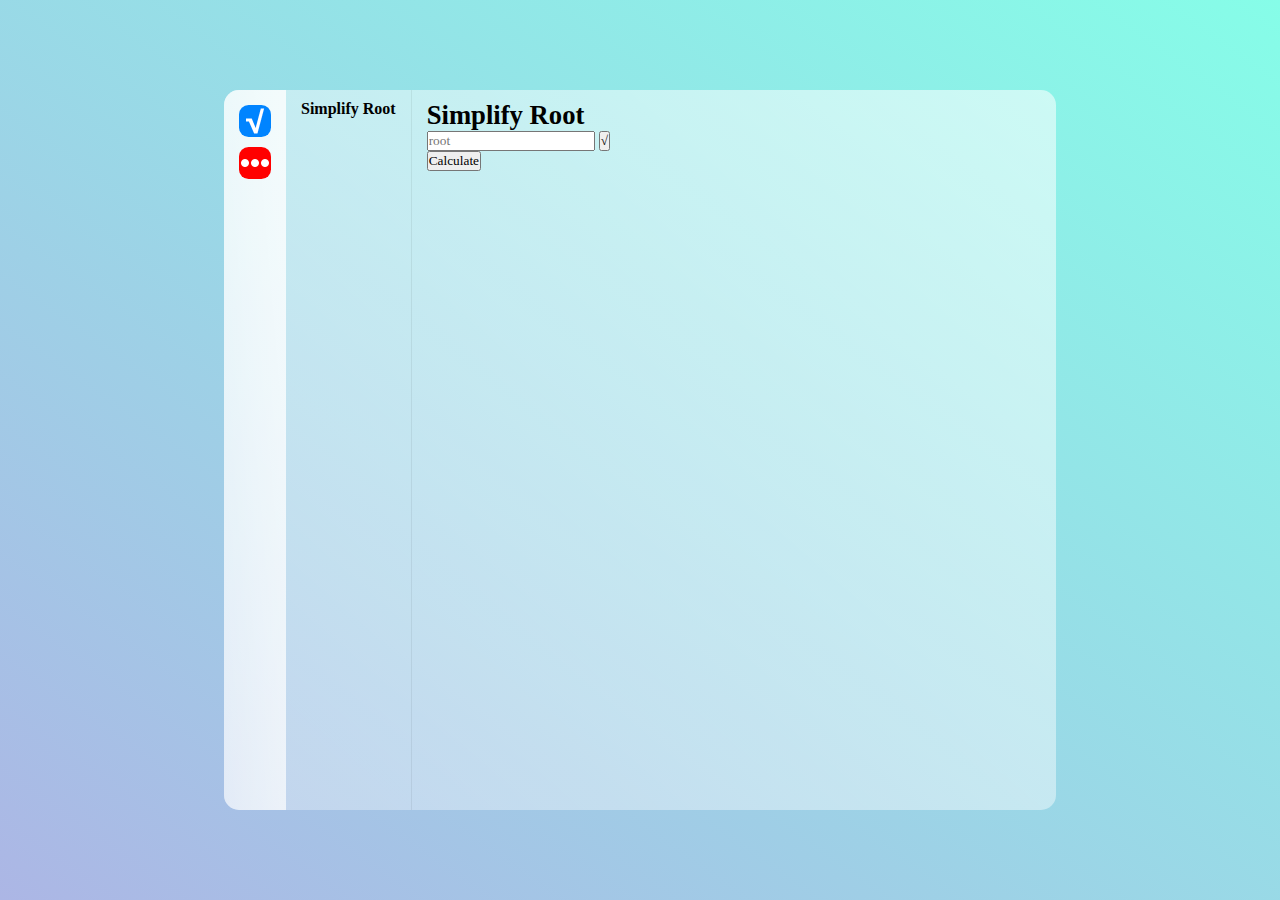
==== index.html @ c3409810 "Initial commit" ====
<!DOCTYPE html>

<html lang="en">
    <head>
        <meta charset="UTF-8">

        <link rel="stylesheet" href="style.css">

        <title>Mathven</title>
    </head>
    <body>
        <section class="window">
            <div class="func">
                <img src="res/img/root.png" func="root">
                <img src="res/img/various.png" func="various">
            </div>
            <div class="sidebar"></div>
            <div class="content">
                <h1 class="title"></h1>
                <div class="sector"></div>
            </div>
        </section>

        <script src="lib/jquery.js"></script>
        <script src="navigation.js"></script>
    </body>
</html>
---- style.css ----
* {
    padding: 0;
    margin: 0;
    box-sizing: border-box;

    --lg: linear-gradient(to left bottom, #FFFFFF90, #FFFFFF50);
    font-family: "Segoe UI", serif;
}

body {
    height: 100vh;
    background: linear-gradient(to right top, #ACB6E5, #86FDE8);

    display: flex;
    justify-content: center;
    align-items: center;
}

.window {
    display: flex;

    background: var(--lg);
    width: 65%;
    height: 80%;
    border-radius: 15px;

    overflow: hidden;
}

.func {
    display: flex;
    flex-direction: column;
    background: var(--lg), var(--lg);
    padding: 15px;
}

.func img {
    width: 32px;
    border-radius: 30%;
    margin-bottom: 10px;
    transition: filter 100ms;
}

.func img:hover {
    filter: brightness(90%);
}

.func img:active {
    filter: opacity(60%);
}

.func img, .sidebar p {
    cursor: pointer;
    user-select: none;
}

.sidebar {
    border-right: solid #00000010 1px;
    padding: 10px 15px;
}

.sidebar *[sect] {
    margin-bottom: 5px;
}

.content {
    padding: 10px 15px;
}

.title {
    font-size: 20pt;
}

.bold {
    font-weight: bold;
}
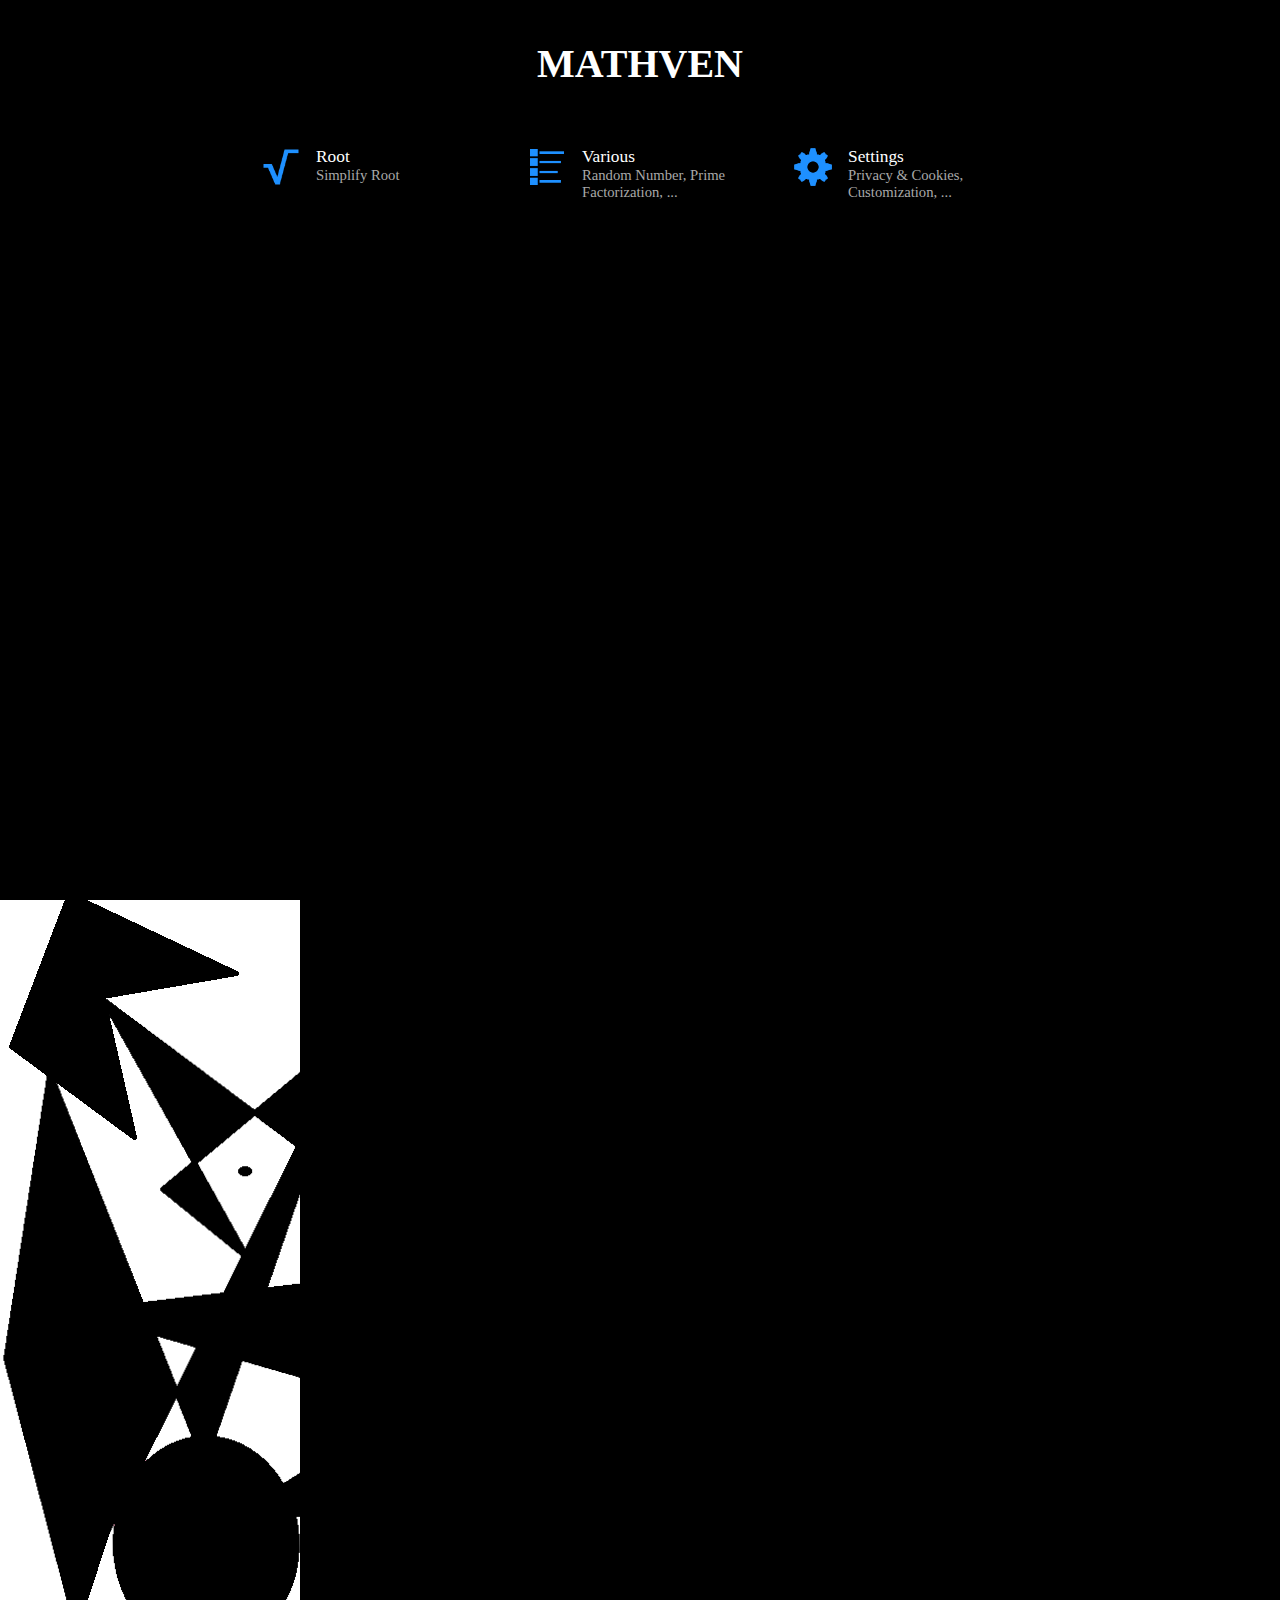
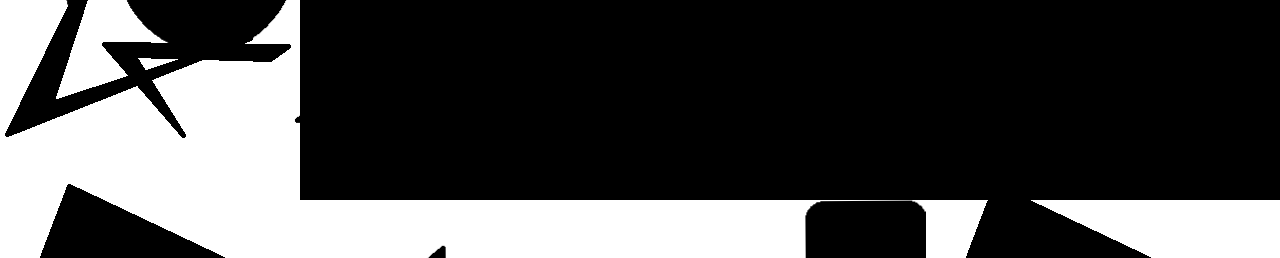
==== commit 62ab9ad3: "Changed graphic style, added cookies and customization" ====
--- a/index.html
+++ b/index.html
@@ -3,25 +3,35 @@
 <html lang="en">
     <head>
         <meta charset="UTF-8">
+        <meta name="viewport" content="width=device-width, user-scalable=no, initial-scale=1.0, maximum-scale=1.0, minimum-scale=1.0">
 
         <link rel="stylesheet" href="style.css">
+        <script src="lib/jquery.js" defer></script>
+        <script src="lib/urlExplore.min.js" defer></script>
+        <script src="app.js" defer></script>
 
         <title>Mathven</title>
     </head>
     <body>
-        <section class="window">
-            <div class="func">
-                <img src="res/img/root.png" func="root">
-                <img src="res/img/various.png" func="various">
+        <div class="load-bar"></div>
+        <section class="home">
+            <h1 class="title">MATHVEN</h1>
+            <div class="functions"></div>
+        </section>
+        <section class="func">
+            <div class="sidebar">
+                <div class="home_title">
+                    <img src="res/home.png" class="element home-btn" onclick="atHome()">
+                    <p class="title"></p>
+                </div>
+                <div class="list"></div>
             </div>
-            <div class="sidebar"></div>
             <div class="content">
-                <h1 class="title"></h1>
-                <div class="sector"></div>
+                <div class="back_title">
+                    <h1 class="title"></h1>
+                </div>
+                <div class="sect"></div>
             </div>
         </section>
-
-        <script src="lib/jquery.js"></script>
-        <script src="navigation.js"></script>
     </body>
 </html>--- a/style.css
+++ b/style.css
@@ -1,76 +1,446 @@
+/*
+
+****( GENERAL PAGE STYLING )****
+
+ */
+
 * {
     padding: 0;
     margin: 0;
+    border-radius: 0;
     box-sizing: border-box;
 
-    --lg: linear-gradient(to left bottom, #FFFFFF90, #FFFFFF50);
     font-family: "Segoe UI", serif;
+    color: white;
+    outline: none;
+}
+
+html {
+    background: url("res/bg.png");
+
+    --elm-pb: 15px;
+    --theme: dodgerblue;
 }
 
 body {
     height: 100vh;
-    background: linear-gradient(to right top, #ACB6E5, #86FDE8);
-
-    display: flex;
+    background: #1F1F1FEE; /*linear-gradient(to right top, #ACB6E5, #86FDE8)*/
+    overflow: hidden;
+    backdrop-filter: blur(45px);
+}
+
+/*
+
+****( GENERAL PAGE ELEMENTS )****
+
+ */
+
+.load-bar {
+    position: absolute;
+    width: 100%;
+    height: 0;
+
+    --mW: 100px;
+    --MW: 250px;
+}
+
+.load-bar.anim {
+    height: 3px;
+}
+
+.load-bar:before {
+    content: '';
+    display: block;
+
+    height: 100%;
+    background: var(--theme);
+    animation: 4s load-w infinite ease-in-out, 6s load-p infinite linear;
+}
+
+@keyframes load-w {
+    0%, 100% {
+        width: var(--MW);
+    }
+    50% {
+        width: var(--mW);
+    }
+}
+
+@keyframes load-p {
+    0% {
+        margin-left: calc(var(--MW) * -1);
+    }
+    100% {
+        margin-left: calc(100% + var(--MW));
+    }
+}
+
+.home {
+    display: flex;
+    align-items: center;
+    flex-direction: column;
+
+    height: 100%;
+    background: black;
+    overflow: auto;
+}
+
+.home > .title {
+    font-size: 40px;
+    margin: 40px 0;
+    text-align: center;
+}
+
+.functions {
+    display: flex;
+    flex-wrap: wrap;
     justify-content: center;
+}
+
+.functions .card {
+    display: flex;
+    cursor: pointer;
+    padding: 10px;
+    border: transparent 2px solid;
+    width: 250px;
+    margin: 8px;
+}
+
+.functions .card:hover {
+    background: #FFFFFF20;
+    border-color: #FFFFFF30;
+}
+
+.functions .card:active {
+    background: #FFFFFF40;
+    border-color: #FFFFFF50;
+}
+
+.functions .card .img {
+    min-width: 40px;
+    height: 40px;
+    background: var(--theme);
+    display: inline-block;
+    -webkit-mask: var(--img) center/contain;
+    margin-right: 15px;
+}
+
+.functions .card .title {
+    font-size: 13pt;
+}
+
+.functions .card .desc {
+    font-size: 11pt;
+    color: darkgray;
+    line-height: 2.5ex;
+    height: 5ex;
+}
+
+.func {
+    display: flex;
+    height: 100vh;
+}
+
+.sidebar {
+    width: 300px;
+}
+
+.sidebar .title {
+    font-size: 24pt;
+    margin: 0 5px;
+    text-transform: uppercase;
+}
+
+.sidebar .list {
+    height: 100%;
+}
+
+.sidebar .element {
+    padding: 14px 25px;
+    cursor: pointer;
+    position: relative;
+}
+
+.sidebar .element:hover {
+    background: #FFFFFF30;
+}
+
+.sidebar .element:active {
+    background: #FFFFFF40;
+}
+
+.sidebar .element.sel:before {
+    content: '';
+    display: block;
+    width: 5px;
+    height: 60%;
+    position: absolute;
+    left: 0;
+    background: var(--theme);
+    top: 50%;
+    transform: translateY(-50%);
+}
+
+.sidebar .home-btn {
+    padding: 10px;
+    width: 48px;
+    height: 48px;
+}
+
+.sidebar .home_title {
+    display: flex;
     align-items: center;
-}
-
-.window {
-    display: flex;
-
-    background: var(--lg);
-    width: 65%;
-    height: 80%;
-    border-radius: 15px;
-
-    overflow: hidden;
-}
-
-.func {
+    margin-bottom: 10px;
+}
+
+.func .content {
+    flex: 1;
+    background: black;
+    padding: 20px 0 0 0;
+    overflow: auto;
+
+    --ml: 20px;
+
     display: flex;
     flex-direction: column;
-    background: var(--lg), var(--lg);
-    padding: 15px;
-}
-
-.func img {
-    width: 32px;
-    border-radius: 30%;
+}
+
+.func .content .back_title {
+    margin-left: var(--ml);
     margin-bottom: 10px;
-    transition: filter 100ms;
-}
-
-.func img:hover {
-    filter: brightness(90%);
-}
-
-.func img:active {
-    filter: opacity(60%);
-}
-
-.func img, .sidebar p {
-    cursor: pointer;
+}
+
+.func .content .back_title h1 {
+    font-size: 30pt;
+}
+
+.sect {
+    overflow: auto;
+    height: 100%;
+    padding: 0 var(--ml) 20px var(--ml);
+}
+
+.sect > * {
+    margin-bottom: var(--elm-pb);
+}
+
+.hide {
+    display: none;
+}
+
+/*
+
+****( ELEMENTS )****
+
+ */
+
+a {
+    display: inline-block;
+    color: var(--theme);
+    text-decoration: none;
+}
+
+a:hover {
+    color: darkgray;
+}
+
+a:active {
+    color: gray;
+}
+
+*:not(.in-text) {
     user-select: none;
 }
 
-.sidebar {
-    border-right: solid #00000010 1px;
-    padding: 10px 15px;
-}
-
-.sidebar *[sect] {
-    margin-bottom: 5px;
-}
-
-.content {
-    padding: 10px 15px;
-}
-
-.title {
-    font-size: 20pt;
-}
-
-.bold {
-    font-weight: bold;
+.in-text {
+    /*width: 100%;
+    max-width: var(--w);*/
+    width: var(--w);
+}
+
+.in-text, #res, button {
+    font-size: 12pt;
+    padding: 3px 10px;
+}
+
+.in-text, #res {
+    color: white;
+    border: solid 2px gray;
+    background: #00000044;
+    --w: 300px;
+}
+
+.in-text:not(:read-only):hover {
+    border-color: darkgrey;
+}
+
+.in-text:not(:read-only):focus {
+    color: black;
+    background: white;
+    border-color: var(--theme);
+}
+
+.in-text::placeholder {
+    color: gray;
+    text-transform: capitalize;
+}
+
+.in-text[type=number]::-webkit-inner-spin-button,
+.in-text[type=number]::-webkit-outer-spin-button {
+    -webkit-appearance: none;
+}
+
+input[type=number] {
+    -moz-appearance:textfield;
+}
+
+#res:empty:before {
+    content: 'result';
+    text-transform: capitalize;
+    color: gray;
+}
+
+#res {
+    display: inline-block;
+    margin-top: 30px;
+    user-select: text;
+    min-width: var(--w);
+    width: fit-content;
+}
+
+button {
+    --bg: #363636;
+    --b: gray;
+
+    background: var(--bg);
+    border: 2px solid var(--bg);
+}
+
+button:hover {
+    background: var(--bg);
+    border-color: var(--b);
+}
+
+button:active {
+    background: var(--b);
+    border-color: var(--b);
+}
+
+.checkbox {
+    display: inline-block;
+    width: 20px;
+    height: 20px;
+    border: gray solid 2px;
+    margin: 0 5px 0 0;
+}
+
+.checkbox.checked {
+    background: var(--theme);
+    border-color: var(--theme);
+}
+
+.checkbox.checked:before {
+    content: "";
+    display: block;
+    background: url("res/tick.png");
+    background-size: 16px;
+    width: 16px;
+    height: 16px;
+}
+
+.checkbox:hover {
+    border-color: lightgray;
+}
+
+.checkbox:active {
+    background: gray;
+    border-color: gray;
+}
+
+.checkbox.disabled {
+    background: transparent;
+    border-color: #606060;
+}
+
+.checkbox.disabled.checked {
+    background: gray;
+    border-color: gray;
+}
+
+.checkbox + p {
+    display: inline-block;
+    vertical-align: middle;
+}
+
+.alert {
+    color: yellow;
+}
+
+.nospace {
+    margin-bottom: 0;
+}
+
+/*
+
+****( PSEUDO CLASS )****
+
+ */
+
+::selection {
+    background: var(--theme);
+    color: white;
+}
+
+*::-webkit-scrollbar {
+    width: 10px;
+    height: 10px;
+}
+
+*::-webkit-scrollbar-thumb {
+    background: #FFFFFF33;
+}
+
+*::-webkit-scrollbar-corner {
+    display: none;
+ }
+
+/*
+
+****( MEDIA QUERY ) ****
+
+ */
+
+@media screen and (max-width: 546px) {
+    .home > .title {
+        margin: 10px;
+    }
+
+    .home .card {
+        width: 100%;
+        margin: 0;
+        border: none;
+    }
+
+    .home .card .desc {
+        height: 1ex;
+    }
+
+    .hide500 {
+        display: none;
+    }
+}
+
+@media screen and (max-width: 746px) {
+    .sidebar {
+        width: 100%;
+        background: black;
+    }
+
+    .sidebar .list .element:before {
+        display: none;
+    }
+
+    .hide700 {
+        display: none;
+    }
 }